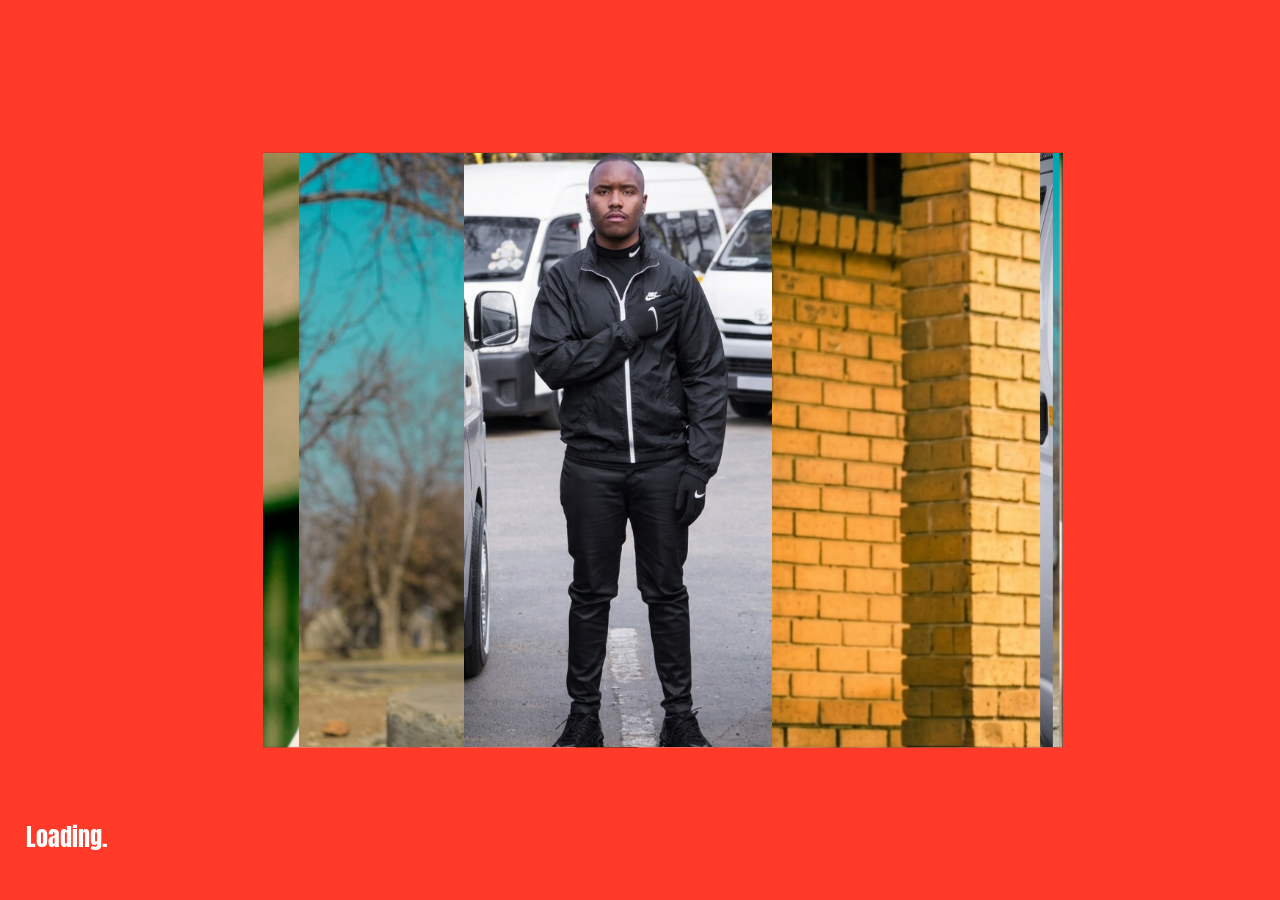
==== index.html @ e056f120 "Initial commit" ====
<!DOCTYPE html>
<html lang="en">

<head>
    <meta charset="UTF-8">
    <meta name="viewport" content="width=device-width, initial-scale=1.0">
    <title>Umthwebuli</title>

    <style>
        body {
            background-color: var(--white);
        }

        #loading {
            position: fixed;
            top: 0;
            left: 0;
            width: 100%;
            height: 100%;
            z-index: 1000;
            background-color: var(--red);
        }
        

        #loading span.fs-25 {
            position: absolute;
            bottom: 5%;
            left: 2%;
            z-index: 1001;
            display: inline-block;
        }

        #loading .image-group {
            position: absolute;
            top: 0;
            right: 0;
            width: 100%;
            clip-path: inset(0 0 0 100%);
            height: 100%;
            transform: scale(65%, 65%);
            background-color: var(--gray);
            z-index: 993;
        }

        #loading .image-group .loading-image {
            clip-path: inset(0 0 0 100%);
            height: 100%;
            width: 100%;
            position: absolute;
            top: 0;
            left: 0;
        }
    </style>
</head>

<!-- preload fonts -->
<link rel="preload" href="assets/fonts/Anton-Regular.woff2" as="font" type="font/woff2" crossorigin="anonymous" />
<link rel="preload" href="assets/fonts/Inter-Bold.woff2" as="font" type="font/woff2" crossorigin="anonymous" />
<link rel="preload" href="assets/fonts/InterDisplay-Regular.woff2" as="font" type="font/woff2" crossorigin="anonymous" />

    
<link rel="stylesheet" href="styles/typography.css">
<link rel="stylesheet" href="styles/helpers.css">
<link rel="stylesheet" href="styles/reset.css">
<link rel="stylesheet" href="styles/variables.css">
<link rel="stylesheet" href="styles/index.css">
<link rel="stylesheet" href="styles/main.css">
<link rel="stylesheet" href="styles/media.css">

<body>
    <div id="loading">
        <span class="secondary-regular text-white fs-25 capitalize">loading.</span>
        <div class="image-group">

            <div class="loading-image">

                <span>
                    <img src="./assets/loading-img-1.png" />
                </span>



            </div>



            <div class="loading-image">
                <span>
                    <img src="./assets/loading-img-2.png" />
                </span>

            </div>

            <div class="loading-image">
                <span>
                    <img src="./assets/loading-img-3.png" />
                </span>

            </div>

            <div class="loading-image">

                <span>
                    <img src="./assets/loading-img-4.png" />
                </span>

            </div>

             <div class="loading-image">

                <span>
                    <img src="./assets/loading-img-6.png" />
                </span>

            </div>  

            <div class="loading-image">

                <span>
                    <img src="./assets/loading-img-5.png" />
                </span>

            </div>
        </div>
    </div>
    <div id="scroll-wrapper" style="position: fixed; height: 100%;">
        <main>
            <section id="hero">
                <header>
                    <div class="container">
                        <div class="row s-between center-y wrap">
                            <ul class="row wrap text-white gap-50">
                                <li>
                                    <a href="#" class="capitalize main-regular fs-20">home</a>
                                </li>
                                <li>
                                    <a data-section-to="advantages" class="capitalize main-regular fs-20">company</a>
                                </li>
                                <li>
                                    <a data-section-to="services" class="capitalize main-regular fs-20">work</a>
                                </li>
                            </ul>
                            <a href="#" class="logo">
                                <h6 class="text-white main-bold">Umthwebuli.</h6>
                            </a>
                            <ul class="row wrap text-white gap-50">
                                <li>
                                    <a data-section-to="footer" class="capitalize main-regular fs-20">contact</a>
                                </li>
                                <li>
                                    <a data-section-to="about" class="capitalize main-regular fs-20">about us</a>
                                </li>
                                <li>
                                    <a data-section-to="portfolio" class="capitalize main-regular fs-20">journal</a>
                                </li>
                            </ul>
                        </div>
                    </div>
                </header>
                <div class="container full-height">
                    <div class="center-gr full-height">
                        <h2 class="up-case secondary-regular text-white">
                            Umthwebuli
                        </h2>
                        <div class="mask">
                            <h2 class="up-case secondary-regular text-white">
                                Umthwebuli
                            </h2>
                        </div>

                        <div>
                            <div class="placeholder" style="--rotate-id: -15deg;">

                                <span data-blur>
                                    <img src="./assets/blur/hush-img-3.png" />
                                </span>

                                <span>
                                    <img src="" data-src="./assets/img-3.png" />
                                </span>
                            </div>
                            <div class="placeholder" style="--rotate-id: -10deg;">
                                <span data-blur>
                                    <img src="./assets/blur/hush-img-1.png" />
                                </span>

                                <span>
                                    <img src="" data-src="./assets/img-1.png" />
                                </span>
                            </div>
                            <div class="placeholder" style="--rotate-id: -4deg;">
                                <span data-blur>
                                    <img src="./assets/blur/hush-img-2.png" />
                                </span>

                                <span>
                                    <img src="" data-src="./assets/img-2.png" />
                                </span>
                            </div>
                        </div>
                    </div>
                    <p class="main-bold text-black fs-30">
                        Photography is a way to slow perception and notice what passes unnoticed in everyday motion.
                    </p>
                    <p class="main-bold text-black fs-30">
                        Fragments are shaped through observation and quiet attention to form.
                    </p>
                </div>

            </section>

            <section id="text-wrap">
                <div class="container">
                    <p class="main-bold text-black fs-30">
                        Photography as a way to slow perception and notice what passes unnoticed in everyday motion.
                    </p>
                    <p class="main-bold text-black fs-30">
                        Fragments shaped through observation and quiet attention to form.
                    </p>

                </div>
            </section>

            <section id="about">
                <div class="container">
                    <div class="row center-y s-between">
                        <div class="parallax-image placeholder open-modal">

                            <span data-blur>
                                <img src="./assets/blur/hush-img-16.png" />
                            </span>

                            <span>
                                <img src="" data-src="./assets/img-16.png" />
                            </span>
                        </div>
                        <div>
                            <p class="main-bold text-black fs-30">
                                I’m Sakhile Mavimbela, also known as Umthwebuli, a Johannesburg-based photographer capturing the moments that matter — the planned ones and the ones that just happen.
                            </p>
                            <p class="main-bold text-black fs-30">
                                I specialize in portraits, weddings, graduations, events, and street photography with a candid, emotion-driven, unposed style. Documentary meets editorial: natural light, real laughs, and zero awkward “say cheese” moments.
                            </p>
                            <p class="main-bold text-black fs-30">
                                From the tearful hug at graduation, to first dance spins, to quiet street scenes in Maboneng, I’m drawn to stories that feel human. My goal is simple: create images that feel like memories, not just photos.
                            </p>
                            <p class="main-bold text-black fs-30">
                                I’ve been behind the lens for 7 years, working with couples, graduates, families, and brands across Gauteng. When I’m not shooting, you’ll find me scouting new light in Jozi or editing with a strong coffee.
                            </p>
                            <div>
                                <a href="#" class="main-bold text-black fs-30">
                                    Learn more
                                </a>
                            </div>
                        </div>
                    </div>

                    <div>
                        <div class="row wrap gap-80">
                            <div>
                                <div class="row end-y gap-10">
                                    <span class="capitalize main-bold text-black fs-30">
                                        studio
                                    </span>
                                    <img class="icon arrow" width="14" height="14" src="./assets/arrow-down.svg" />
                                </div>
                            </div>
                            <p class="main-bold text-black fs-30">
                                Observing quiet light
                                and subtle shadows across
                                everyday spaces. Each frame
                                is shaped by rhythm and form.
                            </p>
                        </div>
                        <div class="row gap-55">
                            <div class="placeholder open-modal">

                                <span data-blur>
                                    <img src="./assets/blur/hush-img-6.png" />
                                </span>

                                <span>
                                    <img src="" data-src="./assets/img-6.png" />
                                </span>



                            </div>
                            <div class="column s-between gap-45">
                                <p class="main-bold text-black fs-30">
                                    Details emerge through
                                    careful attention to
                                    perspective,
                                    and natural movement.
                                </p>
                                <p class="main-bold text-black fs-30">
                                    Patterns emerge from
                                    space, texture, and motion
                                    unnoticed at first glance
                                </p>
                                <div>
                                    <a href="#" class="main-bold text-black fs-30">
                                        Learn more
                                    </a>
                                </div>
                            </div>
                        </div>
                    </div>

                    <div class="row wrap s-between gap-80">
                        <div>
                            <div class="row end-y gap-10">
                                <span class="main-bold text-black fs-30">
                                    About us
                                </span>
                                <img class="icon arrow" width="14" height="14" src="./assets/arrow-down.svg" />
                            </div>
                        </div>
                        <p class="main-bold text-black fs-30">
                            All shoots are planned with attention
                            to lighting, location, and timing.
                            Each session includes careful setup
                            of camera, lenses, and composition
                            to ensure consistent quality in final images.
                        </p>

                    </div>

                    <div class="parallax-image placeholder open-modal">
                        <span data-blur>
                            <img src="./assets/blur/hush-img-7.png" />
                        </span>

                        <span>
                            <img src="" data-src="./assets/img-7.png" />
                        </span>
                    </div>
                </div>
            </section>

            <section id="nums">
                <div class="container">
                   <div class="row s-between">
                    <h1 class="secondary-regular text-red">
                        7
                    </h1>
                    <h1 class="secondary-regular text-red">
                        1
                    </h1>
                    <h1 class="secondary-regular text-red">
                        2
                    </h1>
                   </div>
                </div>
            </section>
            <section id="services">
                <div class="container">
                    <h4 class="main-bold text-white">
                        Creative imagery for
                        every project and space
                    </h4>
                    <p class="main-regular text-white fs-30">
                        We offer a full range of photography services
                        including portraits, editorial shoots, and
                        commercial projects. Each session is planned
                        carefully with attention to lighting, framing,
                        and detail to ensure high-quality results for
                        every client and space.
                        We also provide guidance on styling and props
                        to enhance the visual outcome of each shoot.
                    </p>
                    <div class="row end-x">
                        <p class="main-regular text-white fs-25">
                            Our approach combines technical expertise
                            with creative direction. We handle every
                            aspect of the shoot, from setup to final
                            editing, providing images ready for
                            publication, marketing, or personal use.
                            We make sure every image aligns with your
                            project goals and brand identity.
                        </p>
                    </div>

                    <div class="row end-x">
                        <ul class="services-list column gap-20">
                            <li class="row gap-20">
                                <span class="main-bold text-white fs-30 ">01</span>
                                <h4 class="main-bold text-white up-case">STUDIO PORTRAIT</h4>
                                <div class="list-image placeholder">

                                    <span data-blur>
                                        <img src="./assets/blur/hush-img-4.png" />
                                    </span>

                                    <span>
                                        <img src="" data-src="./assets/img-4.png" />
                                    </span>
                                </div>
                            </li>
                            <li class="row gap-20">
                                <span class="main-bold text-white fs-30 ">02</span>
                                <h4 class="main-bold text-white up-case">WEDDING</h4>
                                <div class="list-image placeholder">

                                    <span data-blur>
                                        <img src="./assets/blur/hush-img-8.png" />
                                    </span>

                                    <span>
                                        <img src="" data-src="./assets/img-8.jpg" />
                                    </span>
                                </div>
                            </li>
                            <li class="row gap-20">
                                <span class="main-bold text-white fs-30 ">03</span>
                                <h4 class="main-bold text-white up-case">ENGAGEMENT</h4>
                                <div class="list-image placeholder">

                                    <span data-blur>
                                        <img src="./assets/blur/hush-img-9.png" />
                                    </span>

                                    <span>
                                        <img src="" data-src="./assets/img-9.jpg" />
                                    </span>
                                </div>
                            </li>
                            <li class="row gap-20">
                                <span class="main-bold text-white fs-30 ">04</span>
                                <h4 class="main-bold text-white up-case">BABY SHOWER</h4>
                                <div class="list-image placeholder">

                                    <span data-blur>
                                        <img src="./assets/blur/hush-img-10.png" />
                                    </span>

                                    <span>
                                        <img src="" data-src="./assets/img-10.jpg" />
                                    </span>
                                </div>
                            </li>
                            <li class="row gap-20">
                                <span class="main-bold text-white fs-30 ">05</span>
                                <h4 class="main-bold text-white up-case">MATRIC DANCE</h4>
                                <div class="list-image placeholder">

                                    <span data-blur>
                                        <img src="./assets/blur/hush-img-11.png" />
                                    </span>

                                    <span>
                                        <img src="" data-src="./assets/img-11.jpg" />
                                    </span>
                                </div>
                            </li>
                            <li class="row gap-20">
                                <span class="main-bold text-white fs-30 ">06</span>
                                <h4 class="main-bold text-white up-case">GRADUATION</h4>
                                <div class="list-image placeholder">
                                    <span data-blur>
                                        <img src="./assets/blur/hush-img-13.png" />
                                    </span>

                                    <span>
                                        <img src="" data-src="./assets/img-13.jpg" />
                                    </span>
                                </div>
                            </li>

                        </ul>
                    </div>
                </div>
            </section>
            <section id="advantages">
                <div class="container">
                    <div class="row wrap s-between gap-80">
                        <div>
                            <div class="row start-y gap-10">
                                <span class="main-bold text-black fs-30">
                                    Why choose us
                                </span>
                                <img class="icon arrow" width="14" height="14" src="./assets/arrow-down.svg" />
                            </div>
                        </div>
                        <p class="main-bold text-black fs-30">
                            All shoots are planned with attention
                            to lighting, location, and timing.
                            Each session includes careful setup
                            of camera, lenses, and composition
                            to ensure consistent quality in final images.
                        </p>

                    </div>
                    <div class="row">
                        <div class="column s-between gap-40">

                            <div class="grid gap-80">

                                <span class="main-bold text-black fs-20">portrait photography sessions.</span>
                                <span class="main-bold text-black fs-20">creative direction support.</span>
                                <span class="main-bold text-black fs-20">commercial visual content.</span>


                                <span class="main-bold text-black fs-20">editorial photo production.</span>
                            </div>

                            <p class="main-bold text-black fs-20">
                                All projects begin with clear planning and visual references.
                                We consider mood, environment, and purpose to shape a consistent visual direction
                                throughout the entire shoot.

                            </p>
                        </div>
                        <div class="placeholder parallax-image open-modal">

                            <span data-blur>
                                <img src="./assets/blur/hush-img-14.png" />
                            </span>

                            <span>
                                <img src="" data-src="./assets/img-14.png" />
                            </span>

                        </div>

                    </div>
                    <div class="row end-x">
                        <h4 class="main-bold text-black up-case">
                            since 2017
                        </h4>
                    </div>
                    <div class="row s-between wrap gap-40">
                        <p class="main-bold text-black fs-20">
                            Every project starts with understanding the story behind the subject and the purpose of the
                            images.
                            We focus on atmosphere, composition, and natural interaction to create photographs that feel
                            honest
                            and intentional. Careful preparation allows the shoot to remain flexible while maintaining a
                            clear
                            visual direction from the first frame to the final selection. Each detail — light, movement,
                            and
                            timing — is considered to achieve consistent and meaningful results across the entire
                            project.
                        </p>

                        <div class="column gap-20">
                            <p class="main-bold text-black fs-20">
                                Portrait sessions are designed to feel comfortable and natural, helping people express
                                personality
                                without forced poses. Guidance is subtle, allowing authentic moments to appear
                                organically during
                                the shoot.
                            </p>

                            <p class="main-bold text-black fs-20">
                                Editorial and commercial work focuses on visual storytelling aligned with brand
                                identity. We balance
                                creative direction with practical goals to produce images suitable for campaigns,
                                publications,
                                and digital platforms.
                            </p>

                            <p class="main-bold text-black fs-20">
                                Location scouting and lighting decisions are made in advance to ensure efficiency on
                                set. This
                                preparation allows more time for experimentation and capturing unexpected but valuable
                                moments.
                            </p>

                            <p class="main-bold text-black fs-20">
                                Post-production is approached with restraint, enhancing color, contrast, and clarity
                                while preserving
                                realism. The final images are delivered optimized for print, web, or large-scale
                                presentation depending
                                on project needs. The goal is to create photographs
                                that remain visually strong over time, suitable for portfolios, publications, campaigns,
                                and personal
                                archives while maintaining a clear and recognizable visual identity throughout the
                                project.
                            </p>
                        </div>
                        <div class="placeholder open-modal">
                            <span data-blur>
                                <img src="./assets/blur/hush-img-15.png" />
                            </span>

                            <span>
                                <img src="" data-src="./assets/img-15.png" />
                            </span>
                        </div>
                    </div>
                    <div class="row end-x">
                        <a href="#" class="main-bold text-black fs-30">
                            Learn more
                        </a>
                    </div>
                </div>
            </section>

            <section id="quote">
                <div class="container">
                    <h3 class="main-bold text-black">
                        <span class="text-red">
                            Let’s
                        </span>
                        <span>
                            turn
                        </span>
                        <span class="text-red">
                            memories
                        </span>
                        <span>
                            into
                        </span>
                        <span class="text-red">
                            timeless
                        </span>
                        <span>
                            visuals!
                        </span>
                    </h3>
                </div>
            </section>
            <section id="portfolio">
                <div class="container">
                    <div class="row gap-80">
                        <div class="row start-y gap-10">
                            <span class="main-bold text-black fs-30 capitalize">
                                Our portfolio
                            </span>
                            <img class="icon arrow" width="14" height="14" src="./assets/arrow-down.svg" />
                        </div>
                        <div>
                            <p class="main-bold text-black fs-30">
                                This portfolio brings together selected projects created across different environments
                                and
                                conditions. Each series focuses on observation, light, and timing, showing how
                                atmosphere and
                                subject interact to form a consistent visual narrative.
                            </p>
                            <ul>
                                <li class="active">
                                    <div class="row s-between center-y gap-5">
                                        <h5 class="main-bold text-black up-case">LANDSCAPE PHOTOGRAPHY</h5>
                                        <div class="dot"></div>
                                    </div>
                                    <div class="content">
                                        <p class="main-bold text-black fs-20">
                                            Landscape photography explores scale, light, and natural rhythm. Each image
                                            is captured with
                                            attention to weather, depth, and composition to preserve the feeling of a
                                            real place rather
                                            than a staged scene.
                                        </p>
                                        <div class="row center-y gap-80">
                                            <div class="layers">
                                                <div class="placeholder open-modal">
                                                    <span data-blur>
                                                        <img src="./assets/blur/hush-img-17.png" />
                                                    </span>

                                                    <span>
                                                        <img src="" data-src="./assets/img-17.png" />
                                                    </span>


                                                </div>
                                                <div class="layer"></div>
                                            </div>
                                            <p class="main-bold text-black fs-20">
                                                Locations are researched in advance to understand seasonal light and
                                                environmental conditions.
                                                The process often involves waiting for precise moments when atmosphere
                                                and movement align,
                                                allowing the landscape to appear calm, structured, and visually balanced
                                                without artificial
                                                intervention or heavy manipulation.
                                            </p>
                                        </div>
                                    </div>
                                </li>
                                <li>
                                    <div class="row s-between center-y gap-5">
                                        <h5 class="main-bold text-black up-case">MACRO PHOTOGRAPHY</h5>
                                        <div class="dot"></div>
                                    </div>
                                    <div class="content">
                                        <p class="main-bold text-black fs-20">
                                            Macro photography reveals details usually unnoticed by the eye. Texture,
                                            structure, and
                                            micro-contrast become the main subjects, transforming small objects into
                                            complex visual forms.
                                        </p>
                                        <div class="row center-y gap-80">
                                            <div class="layers">
                                                <div class="placeholder open-modal">
                                                    <span data-blur>
                                                        <img src="./assets/blur/hush-img-18.png" />
                                                    </span>

                                                    <span>
                                                        <img src="" data-src="./assets/img-18.jpg" />
                                                    </span>


                                                </div>
                                                <div class="layer"></div>
                                            </div>
                                            <p class="main-bold text-black fs-20">
                                                Specialized lenses and controlled lighting setups allow precise focus on
                                                surface details, reflections, and micro-contrast. Each image highlights
                                                material quality and intricate design, making this category ideal for
                                                product campaigns, botanical studies, and conceptual close-up work.
                                            </p>
                                        </div>
                                    </div>
                                </li>
                                <li>
                                    <div class="row s-between center-y gap-5">
                                        <h5 class="main-bold text-black up-case">WILDLIFE PHOTOGRAPHY</h5>
                                        <div class="dot"></div>
                                    </div>
                                    <div class="content">
                                        <p class="main-bold text-black fs-20">
                                            Wildlife photography capturing authentic behavior in natural habitats.
                                            The emphasis is on patience, timing, and respectful distance, allowing
                                            animals to remain undisturbed while documenting natural movement,
                                            interaction, and atmosphere within their environment.
                                        </p>
                                        <div class="row center-y gap-80">
                                            <div class="layers">
                                                <div class="placeholder open-modal">
                                                    <span data-blur>
                                                        <img src="./assets/blur/hush-img-20.png" />
                                                    </span>

                                                    <span>
                                                        <img src="" data-src="./assets/img-20.jpg" />
                                                    </span>


                                                </div>
                                                <div class="layer"></div>
                                            </div>
                                            <p class="main-bold text-black fs-20">
                                                Shoots are planned around migration patterns, light direction, and
                                                terrain.
                                                Fast shutter speeds and long focal lengths ensure clarity without
                                                disturbing
                                                the environment. The goal is to document movement and instinct while
                                                preserving
                                                the realism of the moment for documentary and publication use.
                                            </p>
                                        </div>
                                    </div>
                                </li>
                                <li>
                                    <div class="row s-between center-y gap-5">
                                        <h5 class="main-bold text-black up-case">SPORTS PHOTOGRAPHY</h5>
                                        <div class="dot"></div>
                                    </div>
                                    <div class="content">
                                        <p class="main-bold text-black fs-20">
                                            Sports photography centered on motion, reaction, and peak performance.
                                            Each frame isolates decisive moments within fast-paced environments,
                                            capturing both the intensity of action and the subtle expressions
                                            that reveal focus, determination, and athletic skill.
                                        </p>
                                        <div class="row center-y gap-80">
                                            <div class="layers">
                                                <div class="placeholder open-modal">
                                                    <span data-blur>
                                                        <img src="./assets/blur/hush-img-5.png" />
                                                    </span>

                                                    <span>
                                                        <img src="" data-src="./assets/img-5.jpg" />
                                                    </span>


                                                </div>
                                                <div class="layer"></div>
                                            </div>
                                            <p class="main-bold text-black fs-20">
                                                High-speed shooting combined with strategic positioning captures
                                                intensity
                                                and physical precision. Attention is given to dynamic angles, contrast,
                                                and crowd atmosphere to create impactful visuals suitable for media,
                                                brand partnerships, and athlete portfolios.
                                            </p>
                                        </div>
                                    </div>
                                </li>
                                <li>
                                    <div class="row s-between center-y gap-5">
                                        <h5 class="main-bold text-black up-case">FASHION PHOTOGRAPHY</h5>
                                        <div class="dot"></div>
                                    </div>
                                    <div class="content">
                                        <p class="main-bold text-black fs-20">
                                            Fashion photography blending structured styling with expressive direction.
                                            The focus lies on silhouette, texture, and narrative presence, capturing
                                            both the movement of fabric and the personality of the model to create
                                            striking visuals that tell a cohesive story for editorial or campaign use.
                                        </p>
                                        <div class="row center-y gap-80">
                                            <div class="layers">
                                                <div class="placeholder open-modal">
                                                    <span data-blur>
                                                        <img src="./assets/blur/hush-img-19.png" />
                                                    </span>

                                                    <span>
                                                        <img src="" data-src="./assets/img-19.jpg" />
                                                    </span>

                                                </div>
                                                <div class="layer"></div>
                                            </div>
                                            <p class="main-bold text-black fs-20">
                                                Collaborations with stylists, makeup artists, and creative directors
                                                ensure
                                                cohesive visual storytelling. Studio and on-location shoots are designed
                                                to
                                                highlight fabric movement, lighting contrast, and brand identity,
                                                delivering
                                                imagery ready for lookbooks, campaigns, and editorial publications.
                                            </p>
                                        </div>
                                    </div>
                                </li>


                            </ul>
                        </div>
                    </div>
                </div>
            </section>
        </main>
        <footer id="footer">
            <div class="container">
                <h2 class="up-case secondary-regular text-red">
                    <span>u</span><span>m</span><span>t</span><span>h</span><span>w</span><span>e</span><span>b</span><span>u</span><span>l</span><span>i</span>
                </h2>
            </div>
            <div class="container">
                <div class="row s-between center-y gap-30">
                    <ul class="column gap-10 start-y">
                        <li>
                            <a data-section-to="hero" class="main-regular text-black fs-25">
                                Home
                            </a>
                        </li>
                        <li>
                            <a data-section-to="about" class="main-regular text-black fs-25">
                                About
                            </a>
                        </li>


                        <li>
                            <a data-section-to="quote" class="main-regular text-black fs-25">
                                How it works
                            </a>
                        </li>
                        <li>
                            <a href="#" class="main-regular text-black fs-25">
                                Our blog
                            </a>
                        </li>

                    </ul>

                    <ul class="column gap-10 center-y">
                        <li>
                            <a data-section-to="services" class="main-regular text-black fs-25" href="#">
                                Services

                            </a>
                        </li>
                        <li>
                            <a data-section-to="advantages" class="main-regular text-black fs-25" href="#">
                                Choose Now

                            </a>
                        </li>

                        <li>
                            <a data-section-to="portfolio" class="main-regular text-black fs-25" href="#">
                                Collection
                            </a>
                        </li>


                    </ul>

                    <ul class="column gap-10 end-y">
                        <li>
                            <a class="main-regular text-black fs-25" href="#">
                                Instagram

                            </a>
                        </li>
                        <li>
                            <a class="main-regular text-black fs-25" href="#">
                                Facebook

                            </a>
                        </li>

                        <li>
                            <a class="main-regular text-black fs-25" href="#">
                                Twitter

                            </a>
                        </li>
                        <li>
                            <a class="main-regular text-black fs-25" href="#">
                                Linked
                            </a>
                        </li>

                    </ul>
                </div>
            </div>
            <div class="container">
                <div class="row wrap s-between center-y gap-40">
                    <p class="main-regular text-black fs-20">
                        © 2026 UMTHWEBULI. All rights reserved.
                    <p>
                    <ul class="row gap-20">
                        <li>
                            <a href="#">
                                <img class="icon" width="50" height="50" src="./assets/instagram.svg" />
                            </a>
                        </li>
                        <li>
                            <a href="#">
                                <img class="icon" width="50" height="50" src="./assets/facebook.svg" />
                            </a>
                        </li>
                        <li>
                            <a href="#">
                                <img class="icon" width="50" height="50" src="./assets/linkedin.svg" />
                            </a>
                        </li>
                        <li>
                            <a href="#">
                                <img class="icon" width="50" height="50" src="./assets/twitter.svg" />
                            </a>
                        </li>
                    </ul>
                </div>
            </div>
        </footer>
    </div>


    <div class="modal-root">
        <div class="overlay"></div>
    </div>
    <script src="libs/lazyLoading/lazyLoading.js"></script>
    <script src="libs/scroll/smooth-scrollbar.min.js"></script>
    <script src="libs/gsap/gsap.min.js"></script>
    <script src="libs/gsap/scrolltrigger.min.js"></script>
    <script SRC="libs/gsap/spilttext.min.js"></script>
    <script src="script/main.js"></script>
</body>

</html>
---- styles/typography.css ----
@font-face {
    font-family: 'main-regular';
    src: url('../assets/fonts/InterDisplay-Regular.woff2') format('woff2');
}

@font-face {
    font-family: 'main-bold';
    src: url('../assets/fonts/Inter-Bold.woff2') format('woff2');
}

@font-face {
    font-family: 'secondary-regular';
    src: url('../assets/fonts/Anton-Regular.woff2') format('woff2');
}


.main-regular {
    font-family: 'main-regular', sans-serif;
}

.main-bold {
    font-family: 'main-bold', sans-serif;
}

.secondary-regular {
    font-family: 'secondary-regular', sans-serif;
}


.fs-20 {
    font-size: clamp(0.875rem, 0.7679rem + 0.5357vw, 1.25rem);
}

.fs-25 {
    font-size: clamp(1.25rem, 1.1607rem + 0.4464vw, 1.5625rem);
}

.fs-30 {
    font-weight: 700;
    font-size: clamp(1.25rem, 1.0714rem + 0.8929vw, 1.875rem);
}

.text-center {
    text-align: center;
}

.text-red {
    color: var(--red);
}

.text-black {
    color: var(--black);
}

.text-white {
    color: var(--white);
}

.capitalize {
    text-transform: capitalize;
}

.up-case {
    text-transform: uppercase;
}

h1 {
    font-size: clamp(9.375rem, -1.125rem + 52.5svw, 46.125rem);
    line-height: clamp(9.375rem, -1.125rem + 52.5vw, 43.125rem);
    white-space: nowrap;
}

h2 {
    white-space: nowrap;
    font-size: clamp(3.4375rem, -0.5268rem + 19.8214vw, 17.3125rem);
}


h3 {
font-size: clamp(3.125rem, 0.4464rem + 13.3929vw, 12.5rem);
line-height: clamp(3.125rem, 0.4464rem + 13.3929vw, 12.5rem);
}

h4 {
    font-size: clamp(1.5625rem, 0.2232rem + 6.6964vw, 6.25rem);
    letter-spacing: 0;
    font-weight: 700;
}

h5 {
    font-size:clamp(1.875rem, 1.5179rem + 1.7857vw, 3.125rem);
    white-space: wrap;
}

h6 {
    font-size: clamp(1.375rem, 1.1964rem + 0.8929vw, 2rem);
}

p {
    text-align: justify;
}
---- styles/helpers.css ----
.full-height {
    height: 100%;
}

.row {
    display: flex;
}

.s-between {
    justify-content: space-between;
}

.s-around {
    justify-content: space-around;
}

.wrap {
    flex-wrap: wrap;
}

.no-wrap {
    flex-wrap: nowrap;
}

.center-y {
    align-items: center;
}

.center-x {
    justify-content: center;
}

.center-gr {
    display: grid;
    place-content: center;
}

.center-flex {
    height: 100%;
    display: flex;
    flex-direction: column;
    align-items: center;
    justify-content: center;
}

.grid {
    display: grid;
}


.self-end-x {
    justify-self: flex-end;
}

.self-end-y {
    align-self: flex-end;
}

.end-y {
    align-items: flex-end;
}

.self-start-x {
    justify-self: flex-start;
}

.self-start-y {
    align-self: flex-start;
}

.self-center-y {
    align-self: center;
}


.end-x {
    justify-content: flex-end;
}

.start-y {
    align-items: baseline;
}

.column {
    display: flex;
    flex-direction: column;
}

.row-inline {
    display: inline-flex;
}

/* gaps */

.gap-5 {
    gap: 5px;
}

.gap-10 {
    gap: 10px;
}

.gap-15 {
    gap: 15px;
}

.gap-20 {
    gap: 20px;
}

.gap-25 {
    gap: 25px;
}

.gap-30 {
    gap: 30px;
}

.gap-35 {
    gap: 35px;
}

.gap-40 {
    gap: 40px;
}

.gap-45 {
    gap: 45px;
}

.gap-50 {
    gap: 50px;
}

.gap-55 {
    gap: 55px;
}

.gap-60 {
    gap: 60px;
}

.gap-65 {
    gap: 65px;
}

.gap-70 {
    gap: 70px;
}

.gap-75 {
    gap: 75px;
}

.gap-80 {
    gap: 80px;
}

.gap-85 {
    gap: 85px;
}

.gap-90 {
    gap: 90px;
}

.gap-95 {
    gap: 95px;
}

.gap-100 {
    gap: 100px;
}

.gap-105 {
    gap: 105px;
}

.gap-110 {
    gap: 110px;
}

.gap-115 {
    gap: 115px;
}

.gap-120 {
    gap: 120px;
}

.gap-125 {
    gap: 125px;
}

.gap-130 {
    gap: 130px;
}

.gap-135 {
    gap: 135px;
}

.gap-140 {
    gap: 140px;
}

.gap-145 {
    gap: 145px;
}

.gap-150 {
    gap: 150px;
}
---- styles/variables.css ----
:root {
    --gray-light: #D9D9D9;
    --white: #FFFFFF;
    --black: #000000;
    --red: #FF3A29;
    --gray: #1E1E1E;
    --container-padding: clamp(1.5625rem, 0.8125rem + 3.75vw, 4.1875rem);
    --header-padding: clamp(1.5625rem, 1.1161rem + 2.2321vw, 3.125rem);
    --section-padding: clamp(3.125rem, 1.5179rem + 8.0357vw, 8.75rem);
    --paddingX: clamp(2.5rem, 1.4286rem + 5.3571vw, 6.25rem);
    --transition:cubic-bezier(.28, .88, .76, .87);
}
---- styles/index.css ----
@media all and (max-width: 320px) {
    body {
        width: 320px;
    }

    #hero .placeholder {
        height: 205px !important;
        width: 155px !important;
    }
}

.pin-spacer {
    will-change: width, height, padding;
}

html {
    -webkit-font-smoothing: antialiased;
    -moz-osx-font-smoothing: grayscale;
}

body,
html {
    overscroll-behavior: none;
}

::selection {
    background-color: var(--gray-light);
    color: var(--white)
}

body,
html,
#app,
#root {
    /* width: 100%; */
    height: 100%;
}

main {
    min-height: 100lvh;
    /* // flex-grow: 1; */
}

[id*="page"] {
    min-height: inherit;
}

#scroll-wrapper {
    inset: 0;
    width: 100%;
    perspective: 1px;
    backface-visibility: hidden;

}

.scroll-content {
    min-height: 100% !important;
    /* height: inherit; */
    /* // display: flex !important;
    // flex-direction: column;
    // will-change: transform; */
    height: inherit;
    backface-visibility: hidden;
    perspective: 1px;

}

.scrollbar-thumb-y {
    background-color: var(--red) !important;
    cursor: grab;
}

.scrollbar-track {
    background-color: transparent !important;
}

.scrollbar-track-y {
    /* mix-blend-mode: exclusion; */
    background-color: transparent !important;
    width: 11px !important;
}


div[id*="page"],
section {
    overflow: hidden;
}

.scrollbar-track-x {
    display: none !important;
}

@media all and (max-width: 1023px) {

    html body .scrollbar-track-y,
    html body .scrollbar-thumb-y {
        display: none !important;
    }
}

.container {
    display: block;
    margin: 0 auto;
    max-width: 1440px;
    padding: 0 var(--container-padding);
}

body {
    position: relative;
}

.parallax-image {
    position: relative;
    overflow: hidden;
}

.parallax-image span {
    position: absolute;
    bottom: -5%;
    left: 0;
    height: 125%;
    width: 100%;

}

section {
    background-attachment: fixed !important;
}

@supports (-webkit-touch-callout: none) {
    section {
        background-attachment: scroll !important;
    }
}

@supports (-webkit-hyphens: none) {
    section {
        background-attachment: scroll !important;
    }
}

/*  */

.modal-content {
    position: fixed;
    z-index: 55;
    overflow: hidden;
    /* overflow-y: auto; */
    /* scroll-behavior: smooth; */
    scrollbar-width: thin;
    /* Firefox */
    scrollbar-color: var(--red) transparent;
    /* Firefox */
}

.modal-content > span.adjust {
    position: absolute;
    left: 0;
    width: 100%;
    bottom: -5%;
    height: 125%;
}

.modal-content::-webkit-scrollbar {
    width: 8px;
    /* Chrome/Safari */
}

.modal-content::-webkit-scrollbar-track {
    background: transparent;
}

.modal-content::-webkit-scrollbar-thumb {
    background: var(--red);
    border-radius: 4px;
}


.overlay {
    position: fixed;
    top: 0;
    left: 0;
    width: 100%;
    height: 100%;
    background: rgb(0 0 0 / 49%);
    backdrop-filter: blur(4.2px);
    -webkit-backdrop-filter: blur(8.2px);
    z-index: 30;
    opacity: 0;
    transition: var(--transition) opacity .7s;
    pointer-events: none;
}

.open-modal {
    cursor: pointer;
}
---- styles/main.css ----
/* header */

header {
    /* background-color: var(--red); */
    position: fixed;
    width: 100%;
    padding: var(--header-padding) 0;
    z-index: 10;
}

header li:hover,
header li.active {
    list-style: disc;
}

header .container>.row:nth-child(1) {
    column-gap: 25px;
    row-gap: clamp(0.625rem, 0.3571rem + 1.3393vw, 1.5625rem);
}

/* hero */

#hero {
    background-color: var(--red);
    min-height: 530px;
    height: 100vh;
    position: relative;
}

#hero .container {
    position: relative;
}

#hero .mask {
    user-select: none;
    position: absolute;
    top: 50%;
    left: 50%;
    transform: translate(-50%, -50%);
    z-index: 5;
}

#hero>div>h2 {
    clip-path: inset(0 51% 0 0);
}

#hero .mask h2 {
    clip-path: inset(0 0 0 49%);
}

#hero p {
    position: absolute;
    bottom: 14%;
}

#hero p:nth-last-of-type(1) {
    bottom: 57px;
    text-align: right;
    right: var(--container-padding);
}

#hero .placeholder {
    position: absolute;
    top: 50%;
    left: 50%;
    transform: translate(-50%, -50%) rotate(var(--rotate-id));
    transform-origin: center;
    width: 395px;
    height: 488px;
}

#text-wrap {
    background-color: var(--red);
    display: none;
    margin-top: -2px;
    padding-bottom: var(--section-padding);
}

#text-wrap p {
    max-width: 334px;
    text-align: initial;
}

#text-wrap p:nth-child(2) {
    max-width: initial;
    margin-top: 40px;
    text-align: right;
}

/* about */

#about {
    padding: var(--section-padding) 0;
    background-color: var(--white);
}

#about .container>.row:nth-child(1) {
    gap: var(--paddingX);
    ;
}

#about .parallax-image {
    height: 400px;
    width: 100%;
    max-width: 480px;
}

#about a,
#advantages a {
    text-decoration: underline;
    text-underline-offset: 4px;
}

#about .container>div:nth-child(1) p+div {
    width: 100%;
    text-align: end;
    margin-top: 25px;
}

#about .container>div:nth-child(1) p {
    max-width: 980px;
}

#about .container>div:nth-child(3) p {
    max-width: 640px;
}

#about .container>div:nth-child(2) p {
    max-width: 380px;
}


#about .container>div:nth-child(2) {
    padding: var(--section-padding) 0;
}

#about .container>div:nth-child(2)>.row:nth-child(1),
#about .container>div:nth-child(3) {
    row-gap: 30px;
}

#about .container .column {
    min-width: 246px;
}

#about .arrow {
    transform: translateY(-7px);
}

#about .container>div:nth-child(2)>.row:nth-child(2) {
    margin-top: clamp(1.875rem, 0.8036rem + 5.3571vw, 5.625rem);
}

#about .container>div:nth-child(2)>.row:nth-child(2) p {
    border-left: 1.5px solid var(--black);
    padding: 15px 0 15px 20px;
}

#about .container>div:nth-child(2) .placeholder {
    max-width: 660px;
    width: 100%;
    height: 540px;
}

#about .container>div:nth-child(4) {
    margin-top: 20px;
}

/* nums */

#nums {
    background-color: var(--white);
    margin-top: -1px;
    padding-bottom: var(--section-padding);
}

#nums span {
    will-change: transform;
    display: inline-block;
}

/* services */

#services {
    background-color: var(--gray);
    padding: var(--section-padding) 0;
    overflow: visible;
}

#services h4+p {
    margin: 50px 0;
}

#services .row p {
    max-width: 640px;
}

#services ul {
    /* gap: 3%; */
    padding-top: var(--section-padding);
}

#services li span {
    transition: var(--tra);
    transition: color var(--transition) .4s;
    pointer-events: none;
    user-select: none;
    transform: translateY(15%);
}

#services li {
    position: relative;
    width: fit-content;
}

#services li .list-image {
    position: absolute;
    width: 250px;
    top: 0;
    left: 0;
    height: 300px;
    z-index: 4;
    opacity: 0;
    pointer-events: none;
}

#services li:hover span {
    color: var(--red);
}

#services .container {
    overflow-x: clip;
}

/* advantages */

#advantages {
    background-color: var(--white);
    padding: calc(var(--section-padding) * 2) 0;

}

#advantages .container>.row:nth-child(1) p {
    max-width: 640px;
}

#advantages .icon {
    transform: translateY(-6px);
}

#advantages .container>.row:nth-child(2) {
    padding: var(--section-padding) 0;
    gap: var(--paddingX);
}

#advantages .container>.row:nth-child(2) .placeholder {
    height: 480px;
    max-width: 620px;
    width: 100%;
}

#advantages .container>.row:nth-child(4) .placeholder {
    width: 180px;
    height: 180px;
    right: 0;
    position: absolute;
}

#advantages .container>.row:nth-child(4) {
    position: relative;
}

#advantages .container>.row:nth-child(4) p {
    max-width: 420px;
}

#advantages .gap-20 p:nth-last-of-type(1) {
    max-width: 695px !important;
}

#advantages h4 {
    margin-bottom: 40px;
}

#advantages .container>div:nth-last-child(1) {
    margin-top: 40px;
}

#advantages .grid {
    gap: 80px;
    max-width: 360px;
    align-self: end;
    grid-template-columns: 1fr 1fr;
}

#advantages .grid span {
    display: inline-block;
    transform: translateX(9px);
}

/* quote */

#quote {
    margin-top: -1px;
    perspective: 800px;
    padding: calc(var(--section-padding) * 2) 0;
    background-color: var(--gray-light);
}

#quote span {
    display: inline-block;
    transform-origin: 50% 100%;
    will-change: transform, opacity;
}

/* portfolio */

#portfolio {
    padding: calc(var(--section-padding) * 2) 0;
    background-color: var(--white);
}

#portfolio ul {
    padding-top: var(--section-padding);
}

#portfolio ul li {
    border-top: 2px solid var(--black);
}

#portfolio ul li>div:nth-child(1) {
    padding: 35px 0;
    cursor: pointer;
}

#portfolio ul li:nth-last-child(1) {
    border-bottom: 2px solid var(--black);

}

#portfolio .dot {
    width: 36px;
    height: 36px;
    background-color: var(--gray-light);
    transition: background-color var(--transition) .4s;
    border-radius: 50%;
    aspect-ratio: 1/1;

}

#portfolio .content {
    overflow: hidden;
}

#portfolio li.active .dot,
#portfolio li:hover .dot {
    background-color: var(--red);
}

#portfolio li p {
    max-width: 430px;
}

#portfolio li {
    cursor: initial;
}

#portfolio li .layers {
    position: relative;
    max-width: 480px;
    min-width: 250px;
    width: 100%;
    height: 240px;
}


#portfolio li .layer {
    width: 100%;
    height: 100%;
    background-color: var(--gray-light);
    content: "";
    top: 0;
    left: 0;
    position: absolute;
    transform: rotate(5deg);
}

#portfolio li .placeholder {
    width: 100%;
    height: 100%;
    overflow: hidden;
    z-index: 4;
}

#portfolio .content>div:nth-child(2) {
    padding: 55px 0;
}

/* footer */

footer {
    background-color: var(--white);
    padding-bottom: 60px;
}

footer .container:nth-child(1) {
    overflow: hidden;

}

footer .container:nth-child(2) div {
    padding: var(--section-padding) 0;
}

footer span {
    display: inline-block;
}

footer h2 {
    line-height: clamp(3.4375rem, -0.5268rem + 19.8214vw, 17.3125rem);
}

footer li:hover a {
    color: var(--red);
}
---- styles/media.css ----
@media all and (max-width: 720px),
(max-height: 570px) {
    #hero .placeholder {
        height: 320px;
        width: 230px
    }
}


@media all and (max-width: 780px),
(max-height: 800px) {
    #hero p {
        display: none;
    }

    #text-wrap {
        display: block;
    }

}


@media all and (max-width: 760px) {

    #about .container>.row:nth-child(1),
    #about .container>div:nth-child(2)>.row:nth-child(2),
    #advantages .container>div:nth-child(2) {
        flex-direction: column;
    }

    #about .container>.row:nth-child(1)>div,
    #advantages .container>div:nth-child(2)>div:nth-child(2) {
        width: 100% !important;
        max-width: initial !important;
    }

    #advantages .container>.row:nth-child(4) .placeholder {
        position: relative;
        order: -1;
    }

    #advantages .container>.row:nth-child(4) p:nth-child(1) {
        order: -1;
    }

    #portfolio .container>.row:nth-child(1) {
        flex-direction: column;
    }

    #portfolio li .dot {
        width: 20px !important;
        height: 20px !important;
    }

    #services li span {
        transform: translateY(18%);
        font-size: clamp(0.625rem, 0.1705rem + 2.2727vw, 1.25rem);
    }

    #services li .list-image {
        width: 20vw;
        height: 30vw;
    }

    /* #nums h1 {
        font-size: clamp(9.5rem, -0.9091rem + 52.0455vw, 23.8125rem);
    } */
}

@media all and (max-width: 520px) {
    header .logo {
        display: none;
    }

    header ul {
        justify-content: space-between;
        width: 100%;
    }


    footer>.container:nth-child(2)>.row {
        flex-direction: column;
    }

    footer>.container:nth-child(2)>.row>ul {
        align-items: center;
    }
}

@media all and (max-width: 900px) {
    #portfolio li .content>div:nth-child(2) {
        flex-direction: column;
    }

    #portfolio li .content>div:nth-child(2)>div,
    #portfolio li .content>div:nth-child(2)>p {
        width: 100%;
        max-width: unset;
    }
}
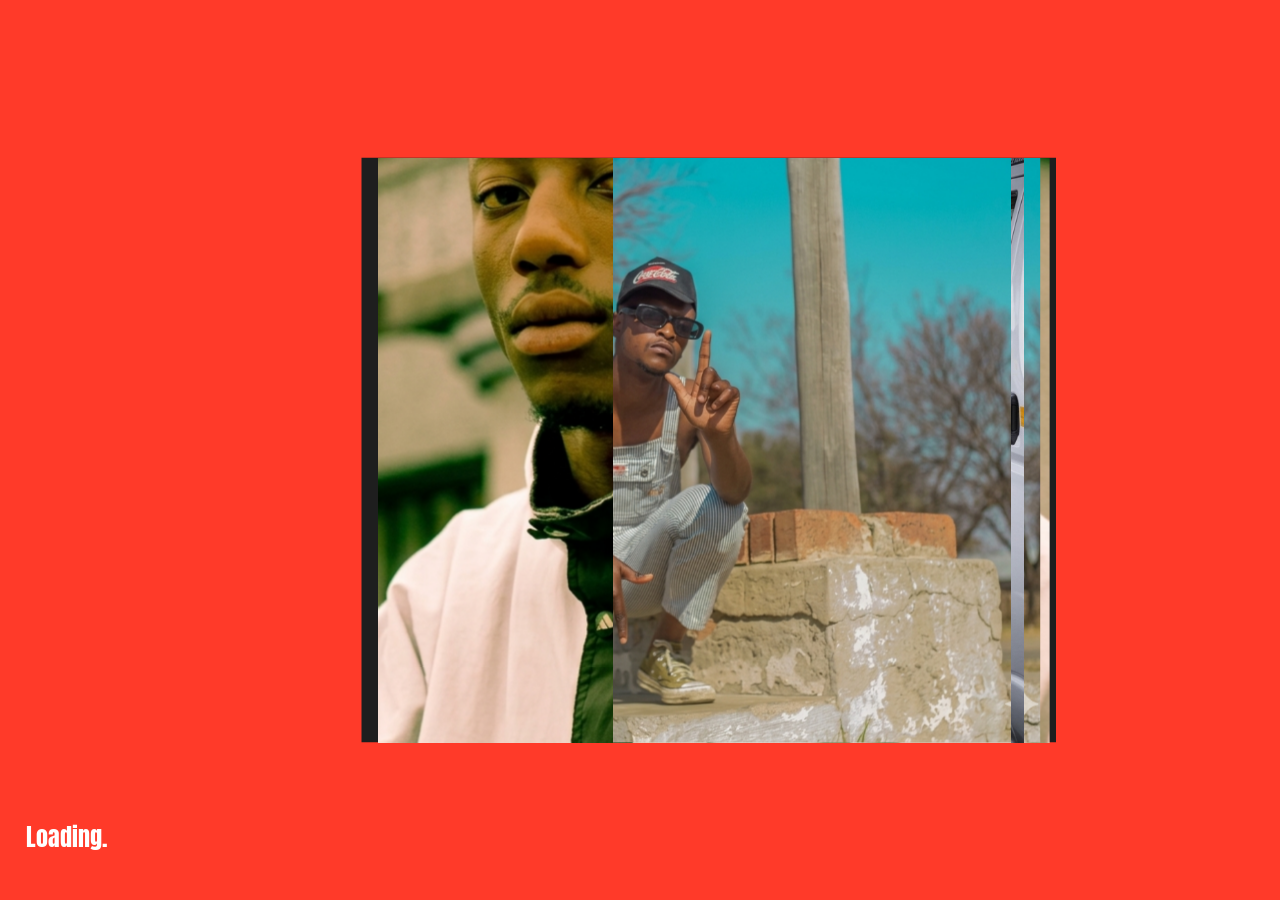
==== commit fd7a5b26: "Add Instagram and Facebook social media links" ====
--- a/index.html
+++ b/index.html
@@ -896,13 +896,13 @@
 
                     <ul class="column gap-10 end-y">
                         <li>
-                            <a class="main-regular text-black fs-25" href="#">
+                            <a class="main-regular text-black fs-25" href="https://www.instagram.com/umthwebuli/" target="_blank">
                                 Instagram
 
                             </a>
                         </li>
                         <li>
-                            <a class="main-regular text-black fs-25" href="#">
+                            <a class="main-regular text-black fs-25" href="https://www.facebook.com/okaymthwebuli" target="_blank">
                                 Facebook
 
                             </a>
@@ -930,12 +930,12 @@
                     <p>
                     <ul class="row gap-20">
                         <li>
-                            <a href="#">
+                            <a href="https://www.instagram.com/umthwebuli/" target="_blank">
                                 <img class="icon" width="50" height="50" src="./assets/instagram.svg" />
                             </a>
                         </li>
                         <li>
-                            <a href="#">
+                            <a href="https://www.facebook.com/okaymthwebuli" target="_blank">
                                 <img class="icon" width="50" height="50" src="./assets/facebook.svg" />
                             </a>
                         </li>
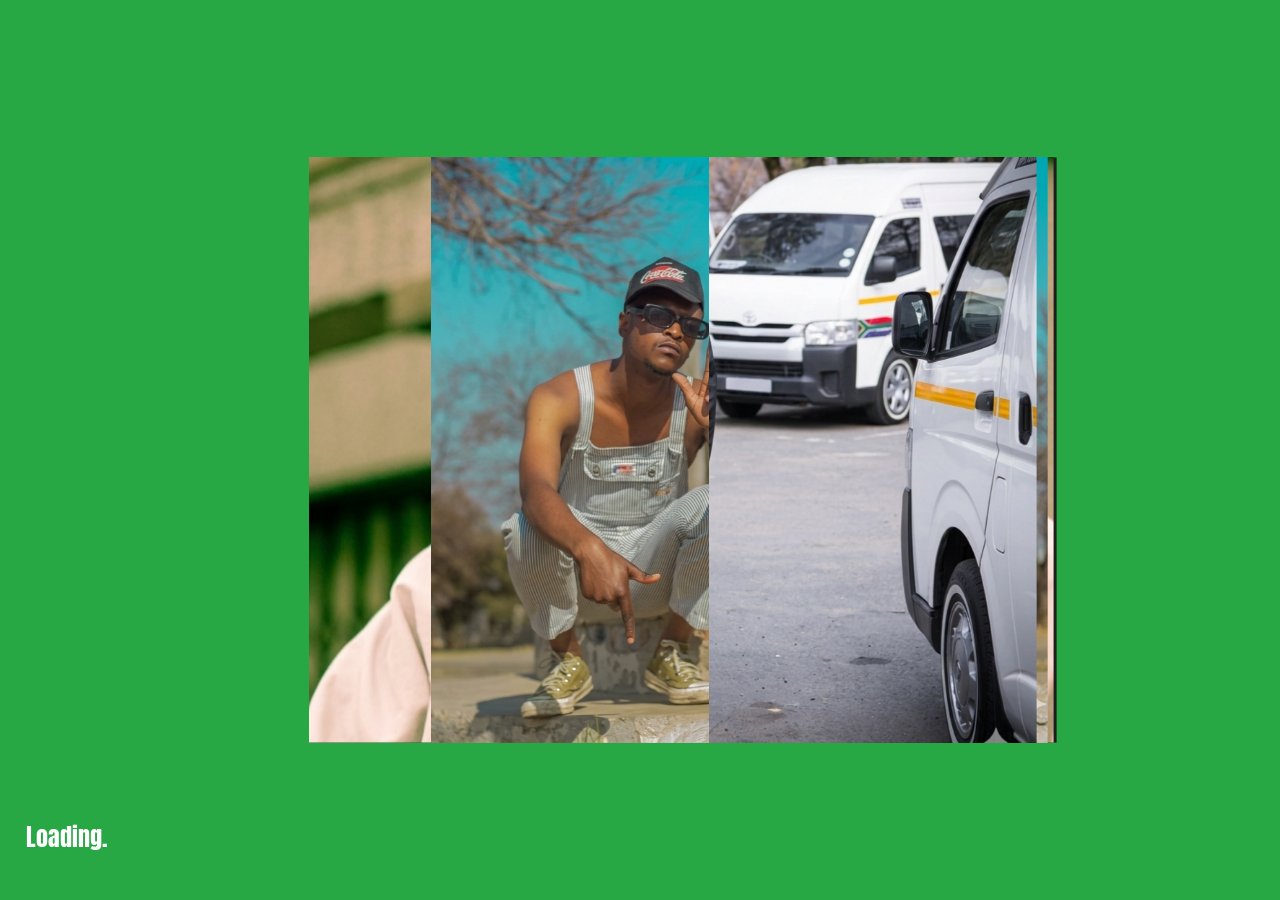
==== commit 01fe2482: "Update theme, social links, and make img-16 visible" ====
--- a/index.html
+++ b/index.html
@@ -231,7 +231,7 @@
                             </span>
 
                             <span>
-                                <img src="" data-src="./assets/img-16.png" />
+                                <img src="./assets/img-16.png" data-src="./assets/img-16.png" />
                             </span>
                         </div>
                         <div>
@@ -896,7 +896,7 @@
 
                     <ul class="column gap-10 end-y">
                         <li>
-                            <a class="main-regular text-black fs-25" href="https://www.instagram.com/umthwebuli/" target="_blank">
+                            <a class="main-regular text-black fs-25" href="https://www.instagram.com/umthwebuli.jpeg?igsh=MWNydTYza2kwNGV6Yg%3D%3D" target="_blank">
                                 Instagram
 
                             </a>
@@ -930,7 +930,7 @@
                     <p>
                     <ul class="row gap-20">
                         <li>
-                            <a href="https://www.instagram.com/umthwebuli/" target="_blank">
+                            <a href="https://www.instagram.com/umthwebuli.jpeg?igsh=MWNydTYza2kwNGV6Yg%3D%3D" target="_blank">
                                 <img class="icon" width="50" height="50" src="./assets/instagram.svg" />
                             </a>
                         </li>
--- a/styles/variables.css
+++ b/styles/variables.css
@@ -2,7 +2,7 @@
     --gray-light: #D9D9D9;
     --white: #FFFFFF;
     --black: #000000;
-    --red: #FF3A29;
+    --red: #28A745;
     --gray: #1E1E1E;
     --container-padding: clamp(1.5625rem, 0.8125rem + 3.75vw, 4.1875rem);
     --header-padding: clamp(1.5625rem, 1.1161rem + 2.2321vw, 3.125rem);
--- a/styles/media.css
+++ b/styles/media.css
@@ -41,6 +41,10 @@
 
     #advantages .container>.row:nth-child(4) p:nth-child(1) {
         order: -1;
+    }
+
+    #about p {
+        text-align: left;
     }
 
     #portfolio .container>.row:nth-child(1) {
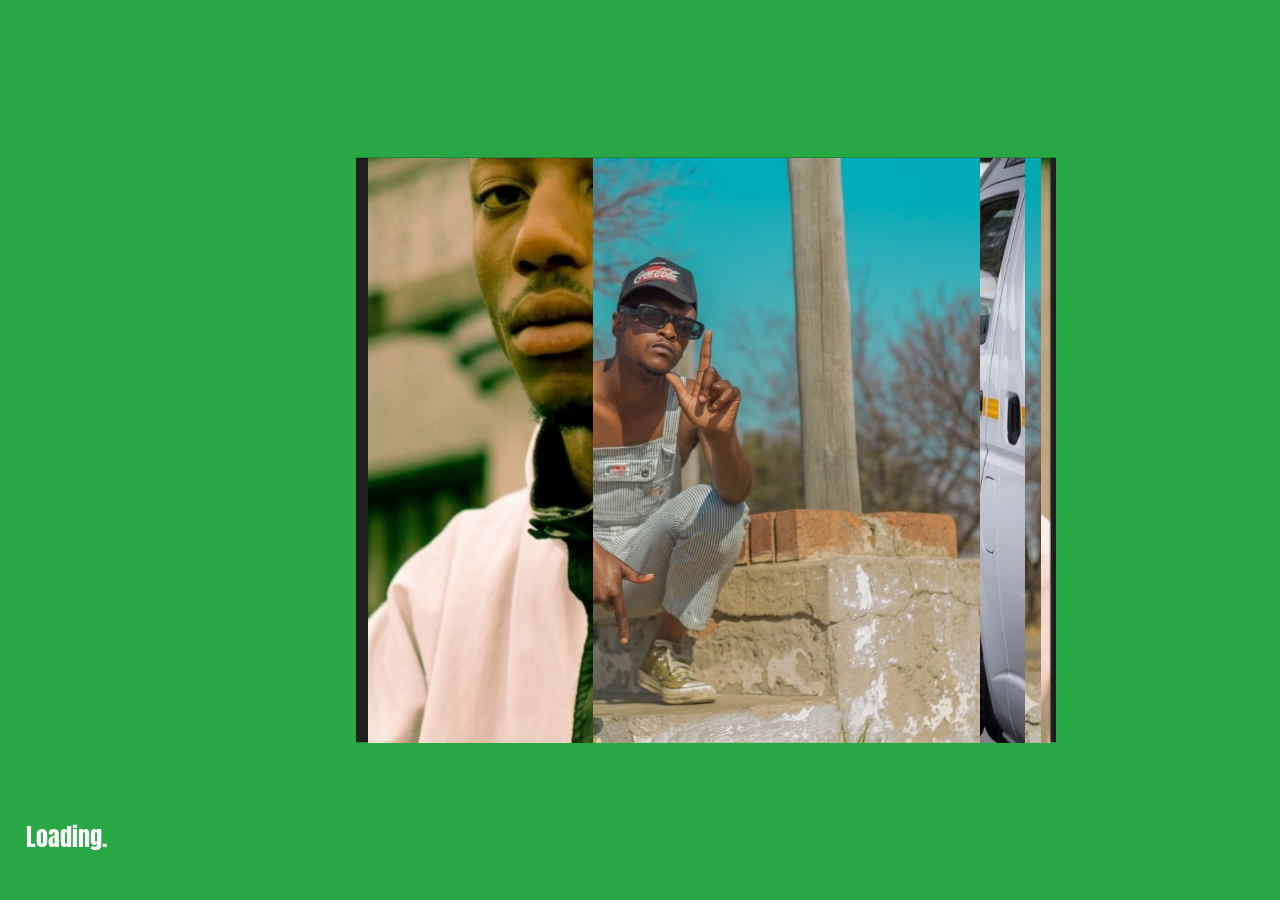
==== commit 9922878e: "commit5" ====
--- a/index.html
+++ b/index.html
@@ -231,7 +231,7 @@
                             </span>
 
                             <span>
-                                <img src="./assets/img-16.png" data-src="./assets/img-16.png" />
+                                <img src="./assets/img-16.jpg" data-src="./assets/img-16.jpg" />
                             </span>
                         </div>
                         <div>
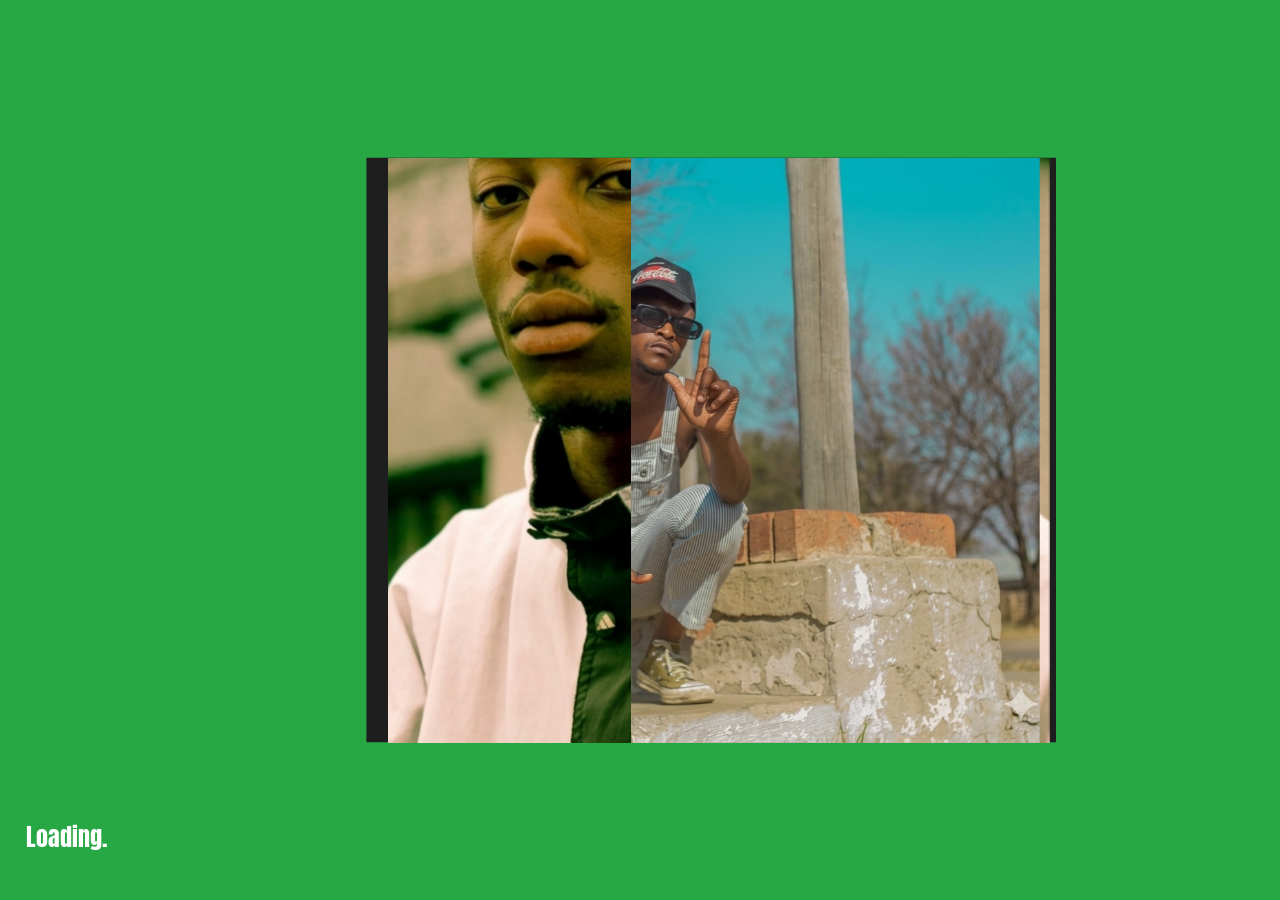
==== commit 205fa79e: "Update photography sentence text" ====
--- a/index.html
+++ b/index.html
@@ -200,7 +200,7 @@
                         </div>
                     </div>
                     <p class="main-bold text-black fs-30">
-                        Photography is a way to slow perception and notice what passes unnoticed in everyday motion.
+                        Photography is a way to show perception and notice what passes unnoticed in everyday motion.
                     </p>
                     <p class="main-bold text-black fs-30">
                         Fragments are shaped through observation and quiet attention to form.
